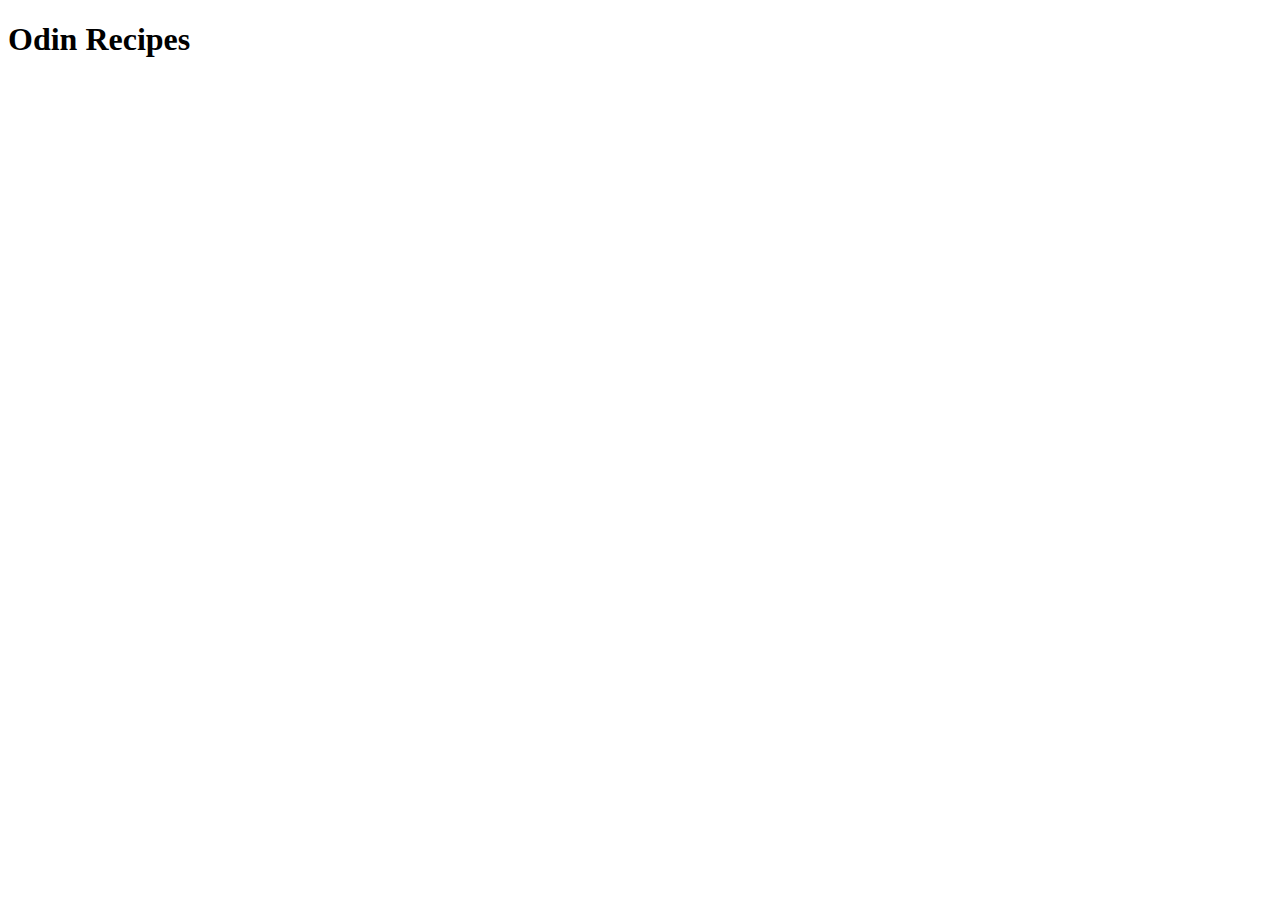
==== index.html @ 26c36bab "Add index.html and add info to readme.md" ====
<!DOCTYPE html>
<html lang="en">
<head>
    <meta charset="UTF-8">
    <meta http-equiv="X-UA-Compatible" content="IE=edge">
    <meta name="viewport" content="width=device-width, initial-scale=1.0">
    <title>Josh's Recipes</title>
</head>
<body>
    <h1>Odin Recipes</h1>
</body>
</html>
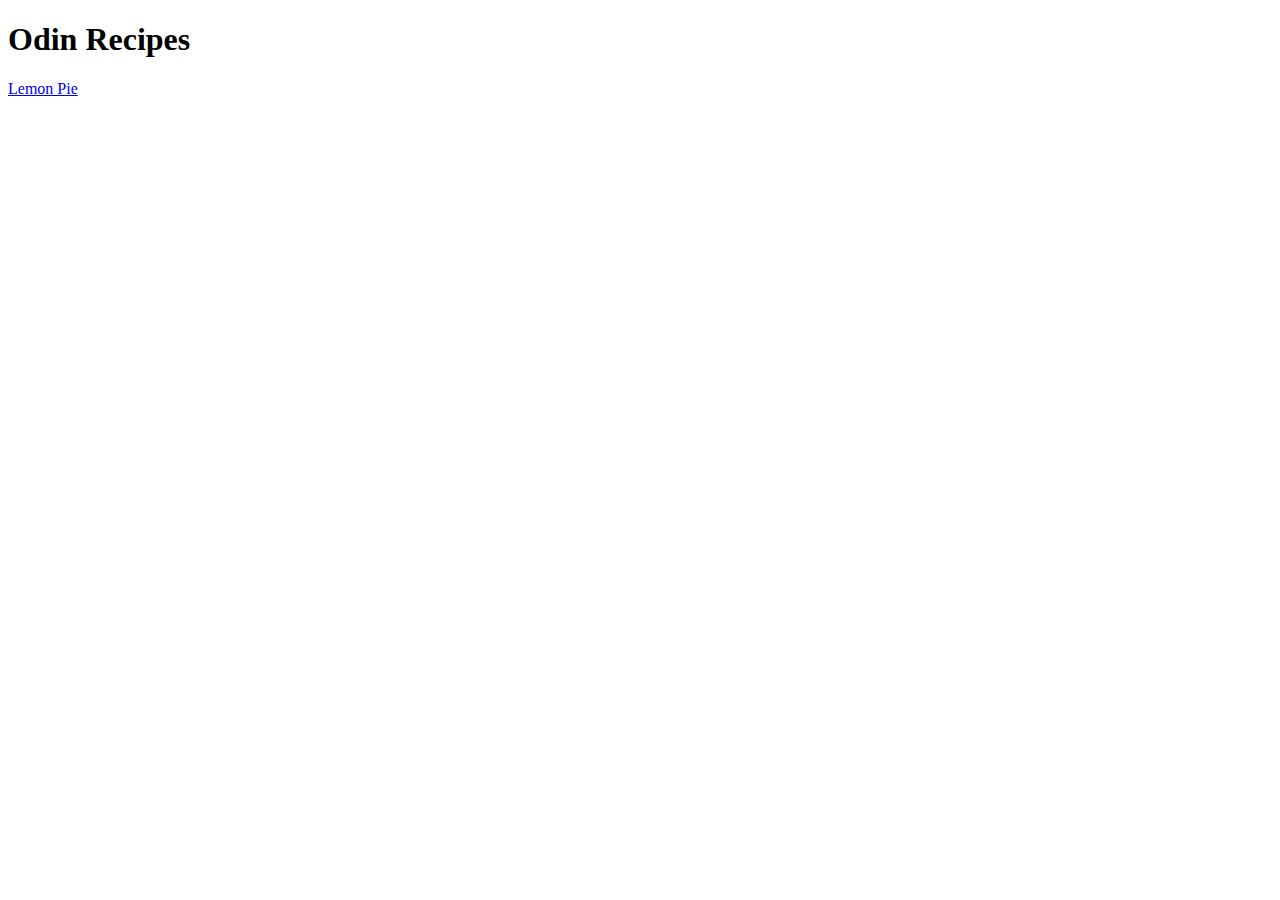
==== commit d46cc072: "Add Assets and Full Lemon Pie recipes" ====
--- a/index.html
+++ b/index.html
@@ -4,9 +4,10 @@
     <meta charset="UTF-8">
     <meta http-equiv="X-UA-Compatible" content="IE=edge">
     <meta name="viewport" content="width=device-width, initial-scale=1.0">
-    <title>Josh's Recipes</title>
+    <title>Jose's Recipes</title>
 </head>
 <body>
     <h1>Odin Recipes</h1>
+    <a href="recipes/lemon-pie.html">Lemon Pie</a>
 </body>
 </html>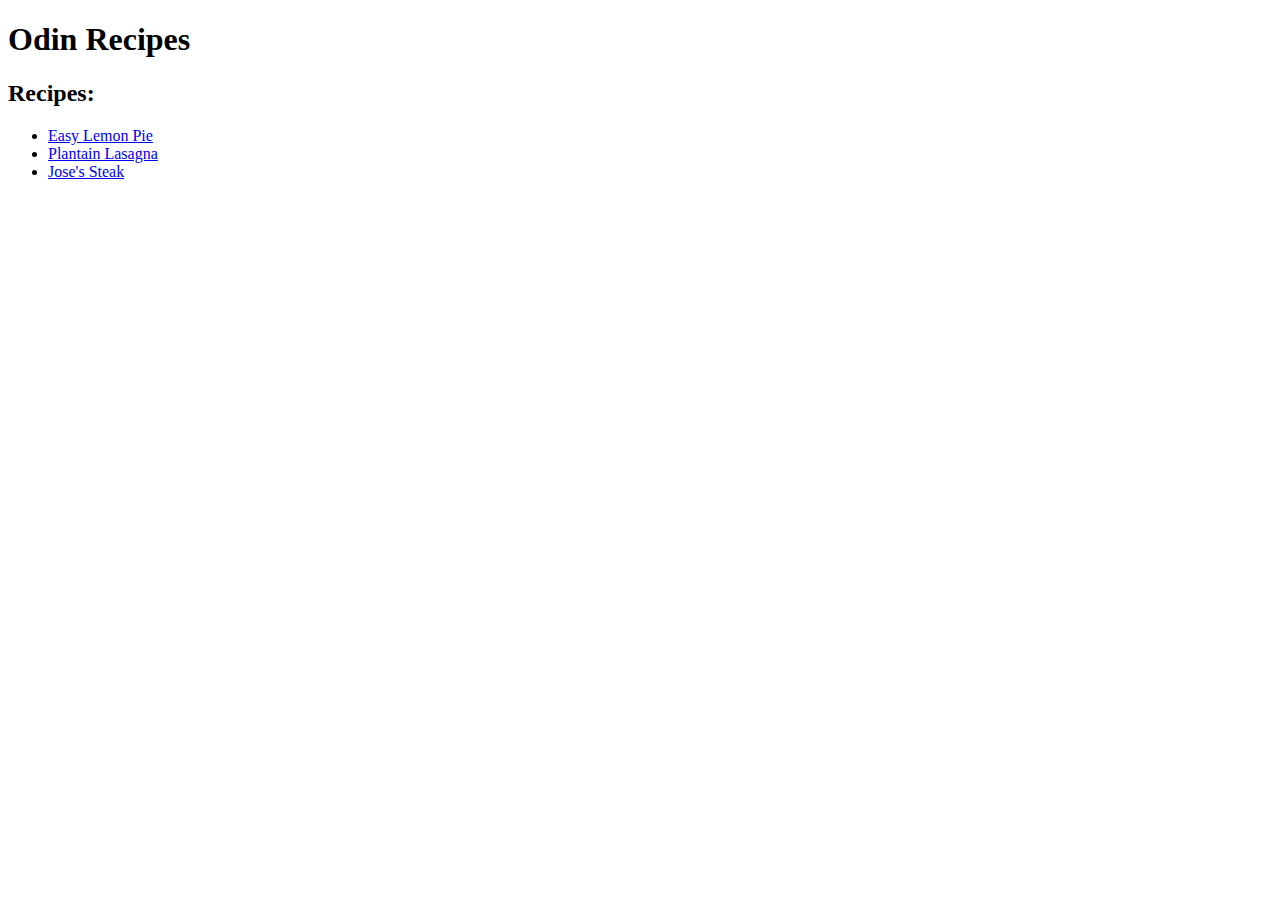
==== commit d4e478b2: "Include Steak and Plantain Lasagna Recipes" ====
--- a/index.html
+++ b/index.html
@@ -8,6 +8,11 @@
 </head>
 <body>
     <h1>Odin Recipes</h1>
-    <a href="recipes/lemon-pie.html">Lemon Pie</a>
+    <h2>Recipes:</h2>
+    <ul>
+        <li><a href="recipes/lemon-pie.html">Easy Lemon Pie</a></li>
+        <li><a href="recipes/plasagna.html">Plantain Lasagna</a></li>
+        <li><a href="recipes/jsteak.html">Jose's Steak</a></li>
+    </ul>       
 </body>
 </html>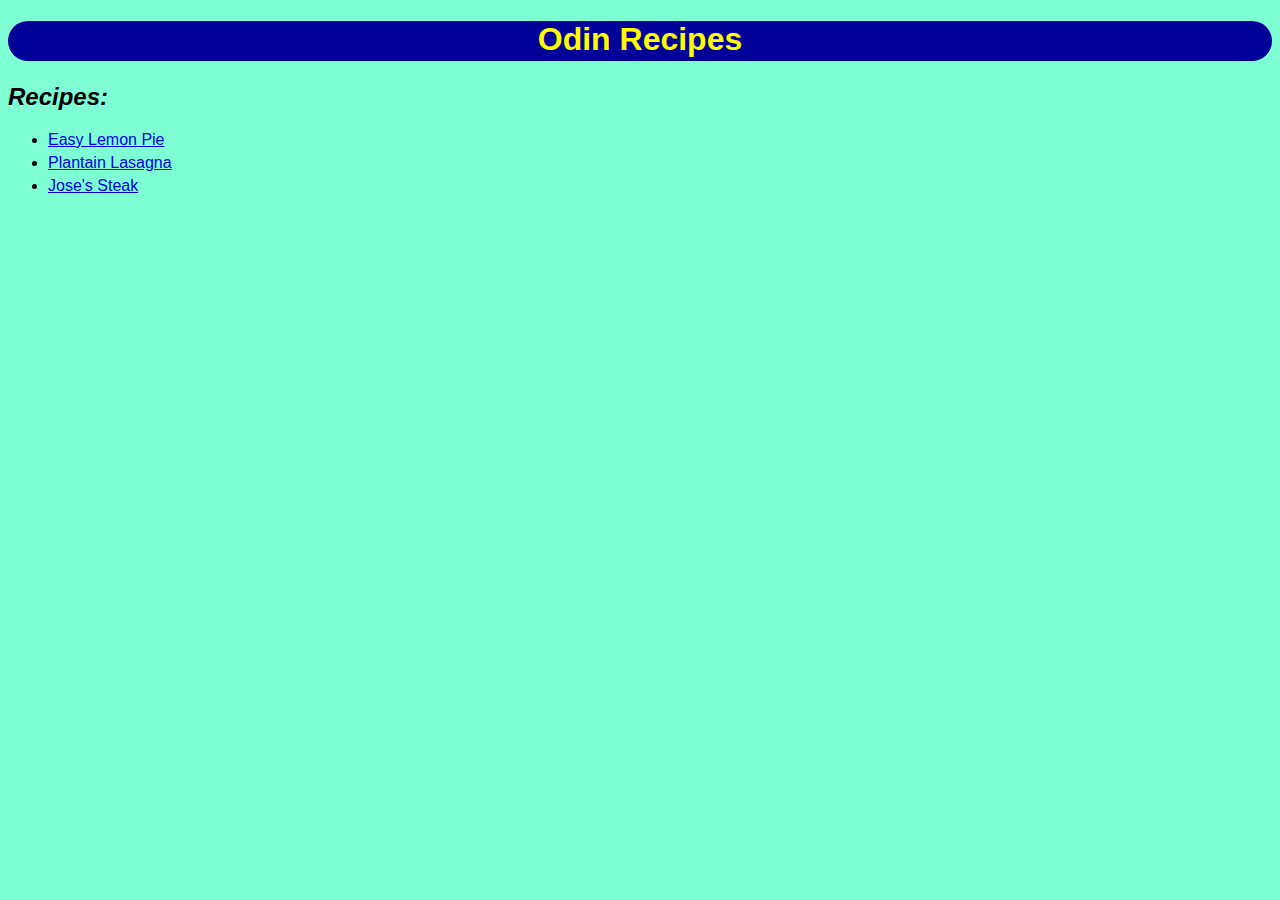
==== commit d02bf78e: "Add Style.css to recipies files + Grammar Fixes" ====
--- a/index.html
+++ b/index.html
@@ -4,6 +4,7 @@
     <meta charset="UTF-8">
     <meta http-equiv="X-UA-Compatible" content="IE=edge">
     <meta name="viewport" content="width=device-width, initial-scale=1.0">
+    <link rel="stylesheet" href="styles.css">
     <title>Jose's Recipes</title>
 </head>
 <body>
--- a/styles.css
+++ b/styles.css
@@ -0,0 +1,43 @@
+*{
+    font-family: Verdana, sans-serif;
+    background-color: aquamarine;
+}
+
+img{
+    width: 500px;
+    height: auto;
+    border-radius: 25px;
+}
+
+h1{
+    width: auto;
+    height: 40px;
+    background-color: #000099;
+    color: #ffff00;
+    text-align: center;
+    border-radius: 25px;
+}
+
+h2{
+    font-style: italic;
+}
+
+.description, .recipe{
+    border: 2px solid black;
+    border-radius: 25px;
+    padding: 0 10px 0 10px;
+    margin-bottom: 10px;
+}
+
+p {
+    color: #000099;
+    text-align: justify;
+}
+
+li ul, li ol, li{
+    margin-bottom: 5px;
+}
+
+.snowflake{
+    margin-top: 5px;
+}
